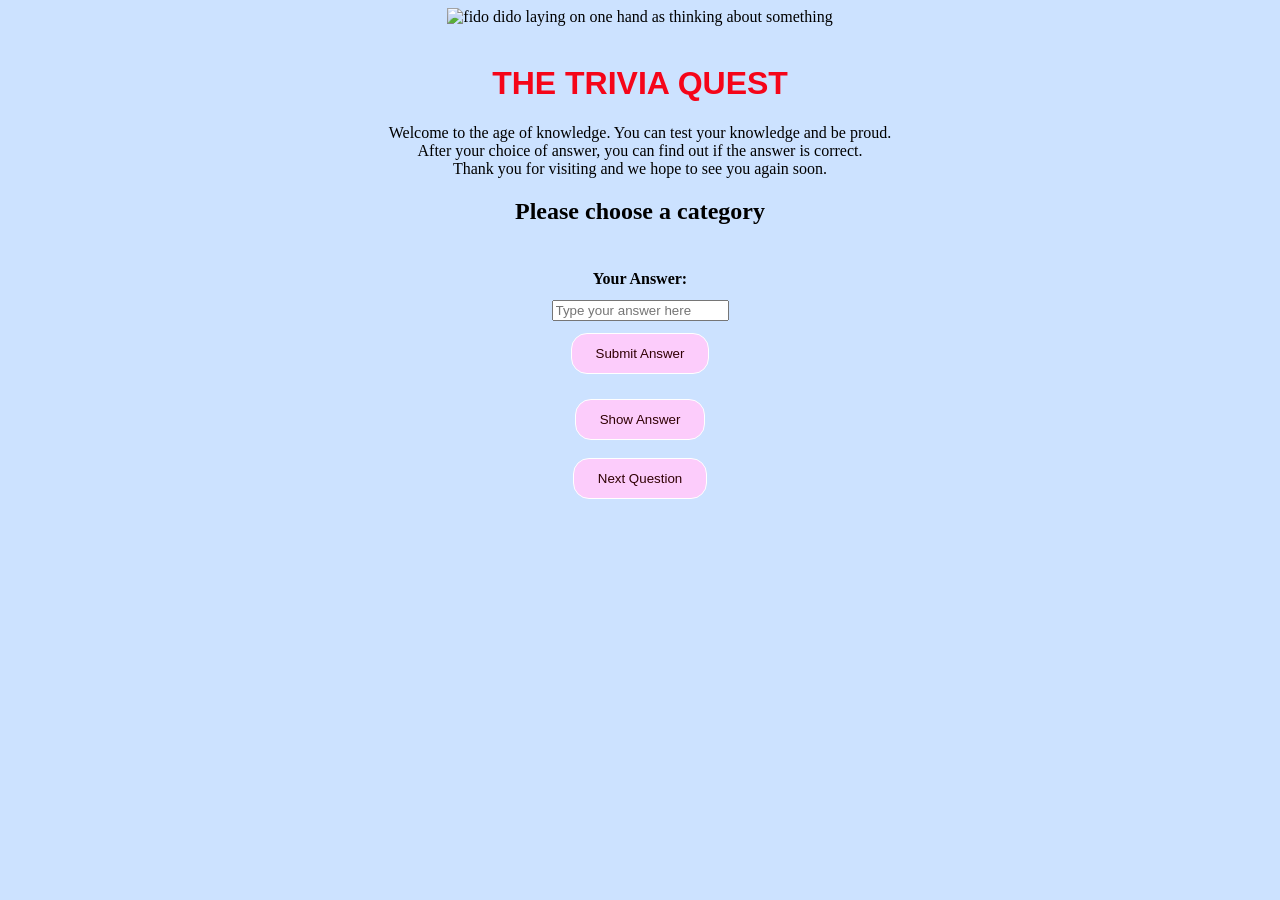
==== index.html @ a46f12dc "Update index.html" ====
<!DOCTYPE html>
<html>

<head>
  <meta charset="utf-8">
  <meta name="viewport" content="width=device-width">
  <title>replit</title>
  <link href="style.css" rel="stylesheet" type="text/css" />
</head>

<body>
  <div class = "img-container">
  <img src= "https://www.uni-ball.es/wp-content/uploads/2017/11/Fido-Dido.jpg"
    alt= "fido dido laying on one hand as thinking about something" > 
  </div>
  <br>
  <header>
    <h1>The Trivia Quest</h1>
  </header>
  
  <div class="about">
  Welcome to the age of knowledge. You can test your knowledge and be proud.
  <br> After your choice of answer, you can find out if the answer is correct.
  <br> Thank you for visiting and we hope to see you again soon.
  
<section class="categories-section">
  <h2>Please choose a category</h2>
    
<div class="categories"></div>
  </section>
  
  <p class= "questionBank"></p>

<div class="answer-section">

  <label for="userAnswer">Your Answer:</label>

  <input type="text"
    id="userAnswer"
    placeholder="Type your answer here"
    autocomplete="off">

  <button type="button" class="submitAnswer">Submit Answer</button>

  </div>

  <p class="feedback"></p>

<div> 
<button class="btn-ans" onclick= "toggleShowAnswer()">Show Answer</button>
</div>    
 
<p class = "answer"> </p>

<br>
 
<div>
  <button class = "btn" onclick="getNextQuestion()">Next Question</button>
</div>
  
<script src="script.js"></script>
</body>

</html>
---- style.css ----
body {
  text-align: center;
  background-color: #cce2ff;
}

/* Making header color as red with light blue background */

header {
  font-family : helvetica;
}

/* To prevent image spilling out when zoom in */
.img-container {
  overflow: hidden;
  border-radius: 8px;
}

.img-container img {
  width : 60%;
  height : 40%;
  object-fit: cover; /*To maintains aspect ratio */
  transition: transform 0.4s ease; /* Controls duration and smoothness */
}

/* Triggers the zoom by 30% when hovering over the image */
.img-container:hover img {
  transform: scale(1.3);
}

h1{
  color : #f50519;  /* Change text color */
  font-family : helvetica; /* Change font */
  font-size : 32px; /* Set font size */
  text-transform: uppercase; /* Capitalize text */
  text-align: center;
}

h4{
  color : #f53505; /* Change text color */
  font-family : helvetica; /* Change font */
  font-size : 22px; /* Set font size */
  text-transform: uppercase; /* Capitalize text */
  text-align: center;
}

.questionBank {
  font-size : 16px;
}

.btn {
  display: inline-block;
  background-color: #fcccfb;
  color: #300104;
  padding: 12px 24px;
  border: solid;
  border-width: 1px;
  border-color: #ffffff;
  border-radius: 16px; 
  /* change the arrow to pointer */
  cursor: pointer; 
  /* Smoothly animates the background change over 0.3 seconds */
  transition: background-color 0.3s ease;
}

.btn:hover {/* effects when mouse hover over buttons */
  background-color: #FC7784;
  border: solid;
  border-width: 1px;
  border-color: #beface;
  border-radius: 16px;
}

.answer-section {
  margin: 25px auto;
  display: flex;
  flex-direction: column;
  align-items: center;
  gap: 12px;
}

.answer-section label {
  font-weight: bold;
}

.userAnswer {
  background-color: #ffffff;
  width: 80%;
  max-width: 500px;
  padding: 12px;
  font-size: 16px;
  border: 2px;
  border-style: solid;
  border-radius: 10px;
  box-sizing: border-box;
}

.userAnswer:focus {
  outline: 2px 
  border-style:solid; 
  border-color: #f50519;
}

.submitAnswer {
  padding: 12px 24px;
  background-color: #fcccfb;
  color: #300104;
  border: 1px solid white;
  border-radius: 16px;
  cursor: pointer;
}

.submitAnswer:hover {
  background-color: #FC7784;
  border: solid;
  border-width: 1px;
  border-color: #beface;
  border-radius: 16px;
}


.answer {/* Hide the answer until show answer is clicked */
  font-size : 16px;
  display : none;
}

.btn-ans {
  display: inline-block;
  background-color: #fcccfb;
  color: #300104;
  padding: 12px 24px;
  border: solid;
  border-width: 1px;
  border-color: #ffffff;
  border-radius: 16px; 
  /* change the arrow to pointer */
  cursor: pointer; 
  /* Smoothly animates the background change over 0.3 seconds */
  transition: background-color 0.3s ease;
}

.btn-ans:hover {/* effects when mouse hover over buttons */
  background-color: #FC7784;
  border: solid;
  border-weight: 1px;
  border-color: #beface;
  border-radius: 16px;
}

.categories {
  display: flex;
  flex-wrap: wrap;
  justify-content: center;
  gap: 10px;
  margin: 20px auto;
  max-width: 900px;
}

.categories button {
  background-color: #fcccfb;
  color: #300104;
  padding: 10px 16px;
  border: 1px solid white;
  border-radius: 16px;
  cursor: pointer;
  transition: background-color 0.3s ease;
}

.categories button:hover {
  background-color: #FC7784;
  border: solid;
  border-width: 2px;
  border-color: #beface;
  border-radius: 16px; 
}

.category-selected {
  background-color: #f50519 !important;
  color: white !important;
}
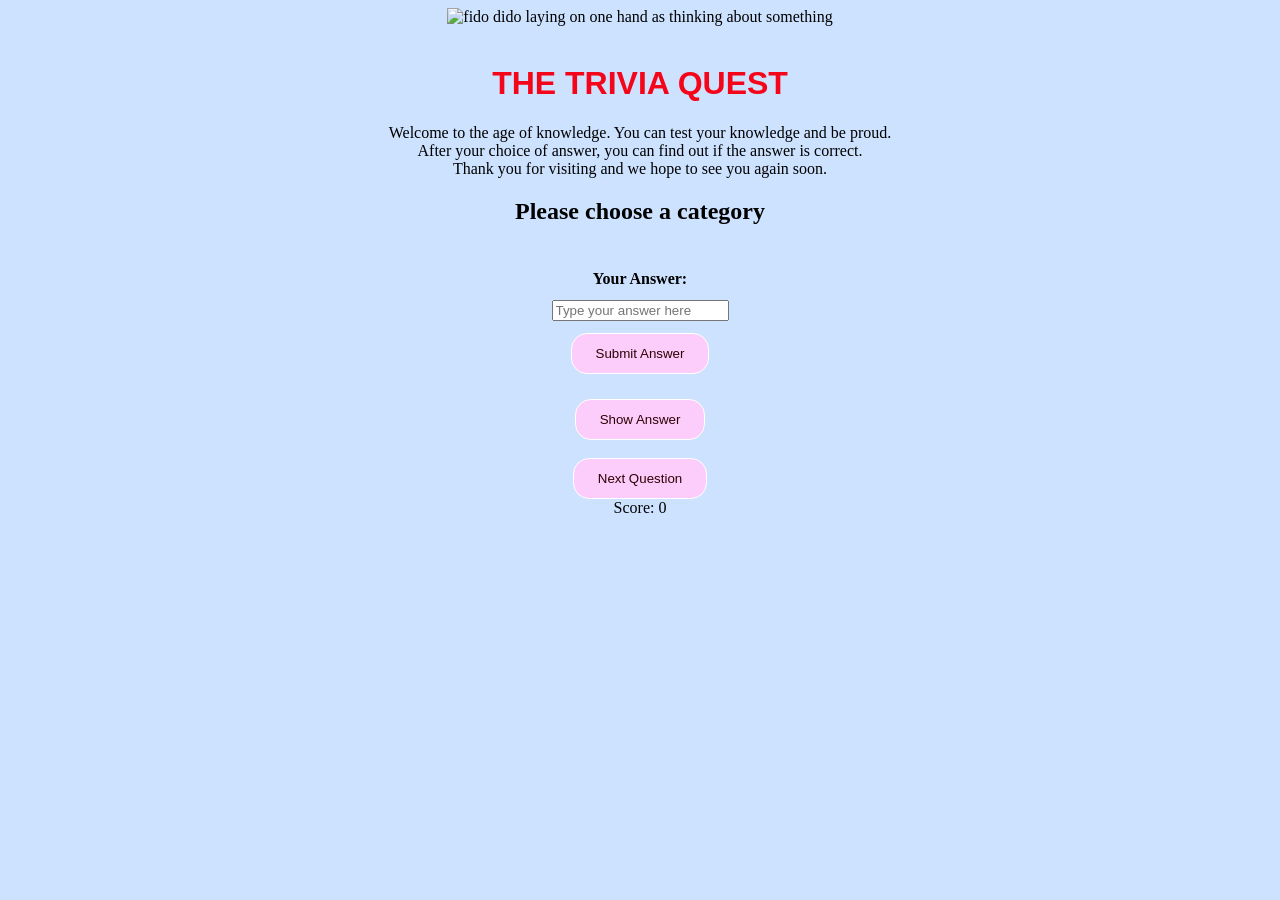
==== commit 6dc757dd: "Update index.html" ====
--- a/index.html
+++ b/index.html
@@ -57,6 +57,8 @@
 <div>
   <button class = "btn" onclick="getNextQuestion()">Next Question</button>
 </div>
+
+<div class="score">Score: <span id="score">0</span> </div>
   
 <script src="script.js"></script>
 </body>
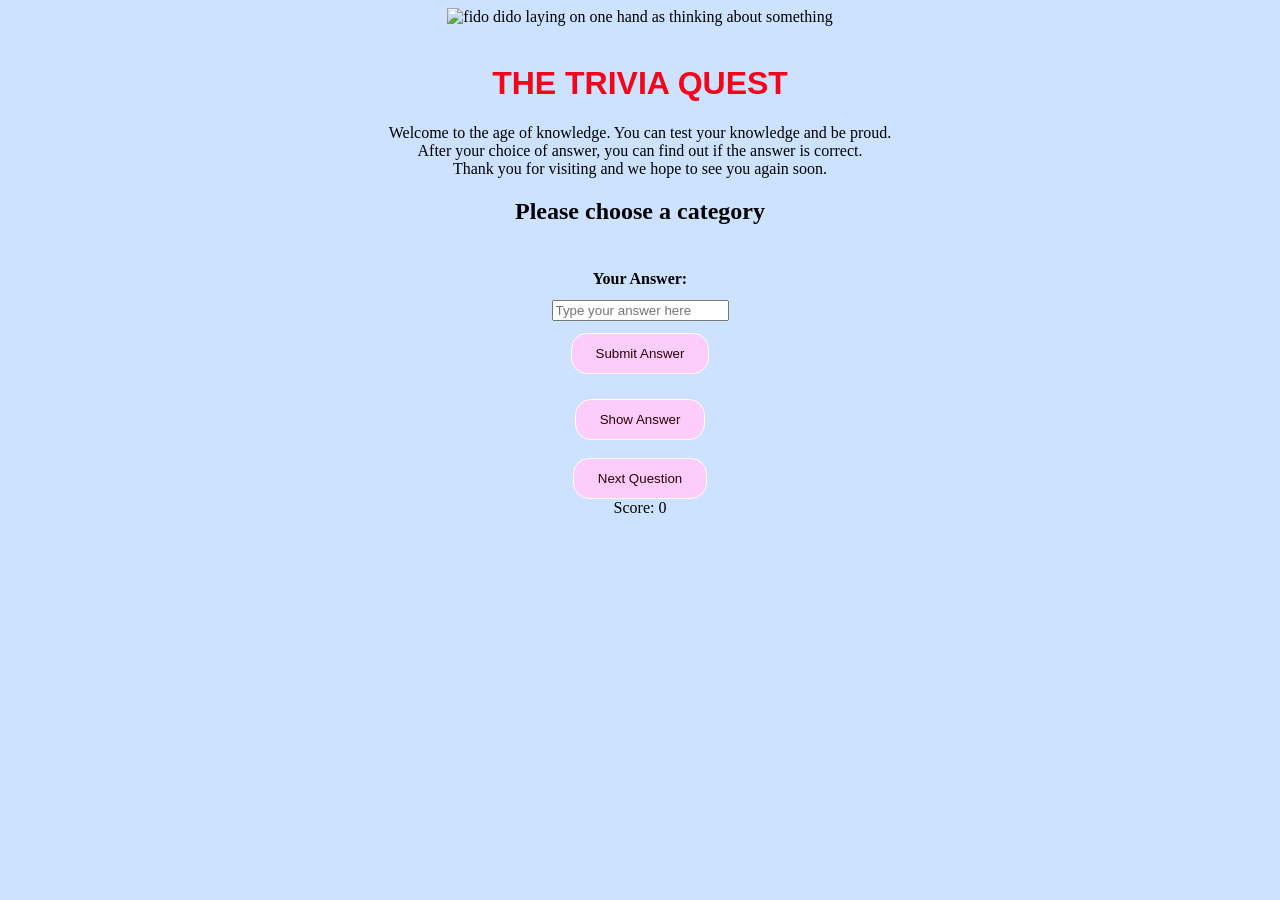
==== commit 20d36224: "Update index.html" ====
--- a/index.html
+++ b/index.html
@@ -40,11 +40,9 @@
     placeholder="Type your answer here"
     autocomplete="off">
 
-  <button type="button" class="submitAnswer">Submit Answer</button>
-
-  </div>
-
-  <p class="feedback"></p>
+<button type="button" class="submitAnswer" onclick="submitAnswer()">Submit Answer</button>
+  
+</div>
 
 <div> 
 <button class="btn-ans" onclick= "toggleShowAnswer()">Show Answer</button>
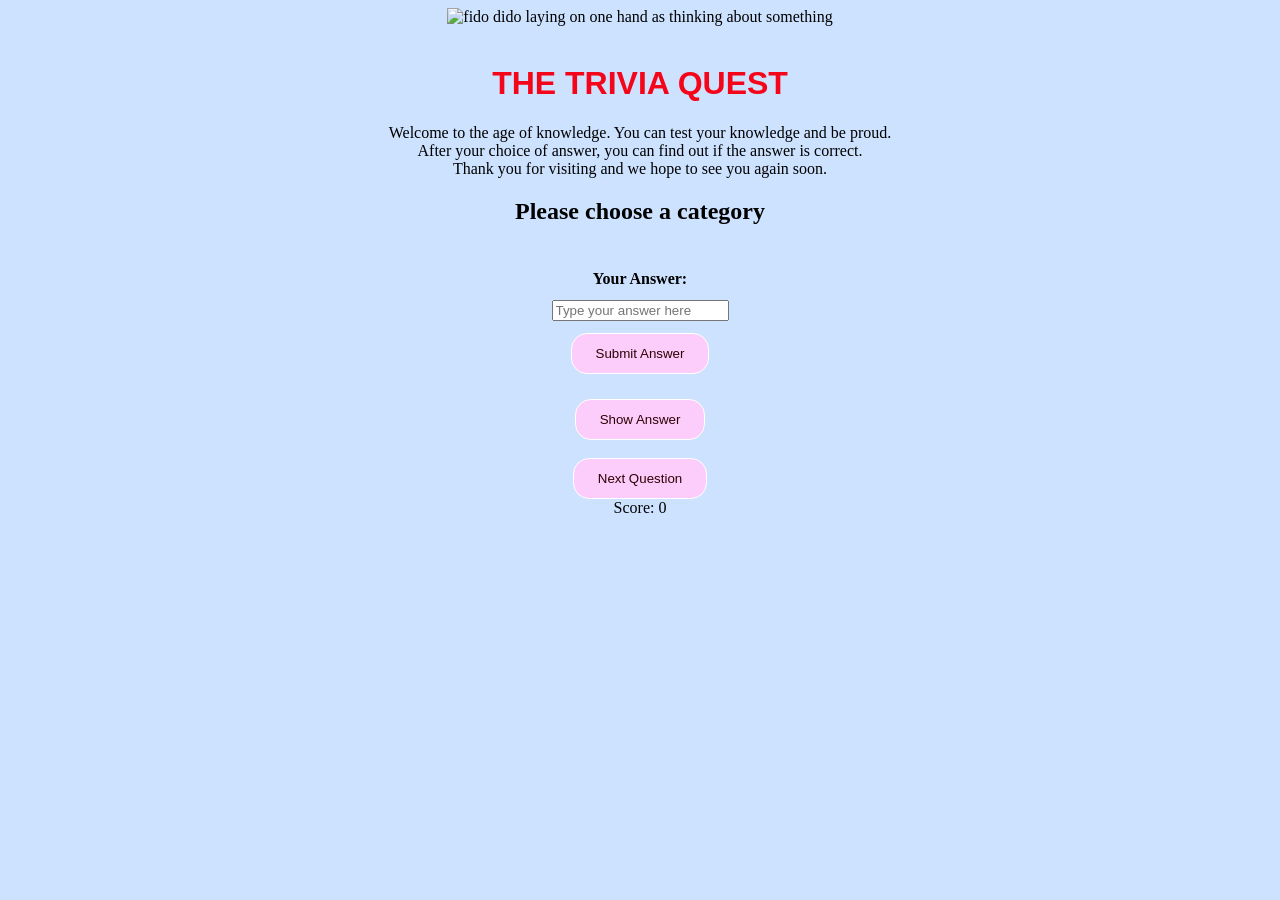
==== commit 44139f4e: "Update index.html" ====
--- a/index.html
+++ b/index.html
@@ -40,7 +40,7 @@
     placeholder="Type your answer here"
     autocomplete="off">
 
-<button type="button" class="submitAnswer" onclick="submitAnswer()">Submit Answer</button>
+<button type="button" class="submitAnswer">Submit Answer</button>
   
 </div>
 
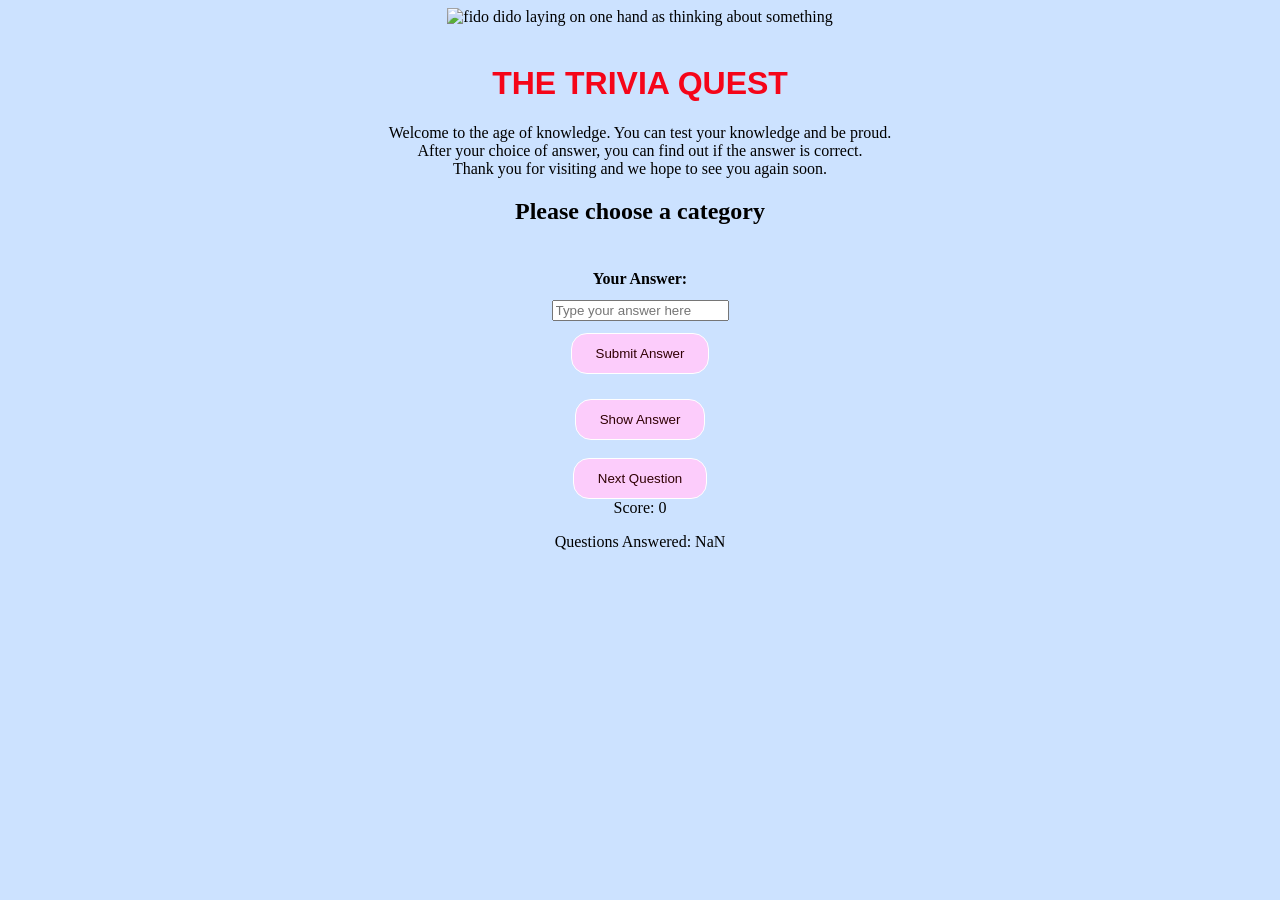
==== commit 03908fc0: "Update index.html" ====
--- a/index.html
+++ b/index.html
@@ -18,10 +18,11 @@
     <h1>The Trivia Quest</h1>
   </header>
   
-  <div class="about">
+<div class="about">
   Welcome to the age of knowledge. You can test your knowledge and be proud.
   <br> After your choice of answer, you can find out if the answer is correct.
   <br> Thank you for visiting and we hope to see you again soon.
+</div>
   
 <section class="categories-section">
   <h2>Please choose a category</h2>
@@ -56,7 +57,9 @@
   <button class = "btn" onclick="getNextQuestion()">Next Question</button>
 </div>
 
-<div class="score">Score: <span id="score">0</span> </div>
+<div class="score">Score: <span id="score">0</span>
+  <p>Questions Answered: <span id="questionsAnswered">0</span></p>
+</div>
   
 <script src="script.js"></script>
 </body>
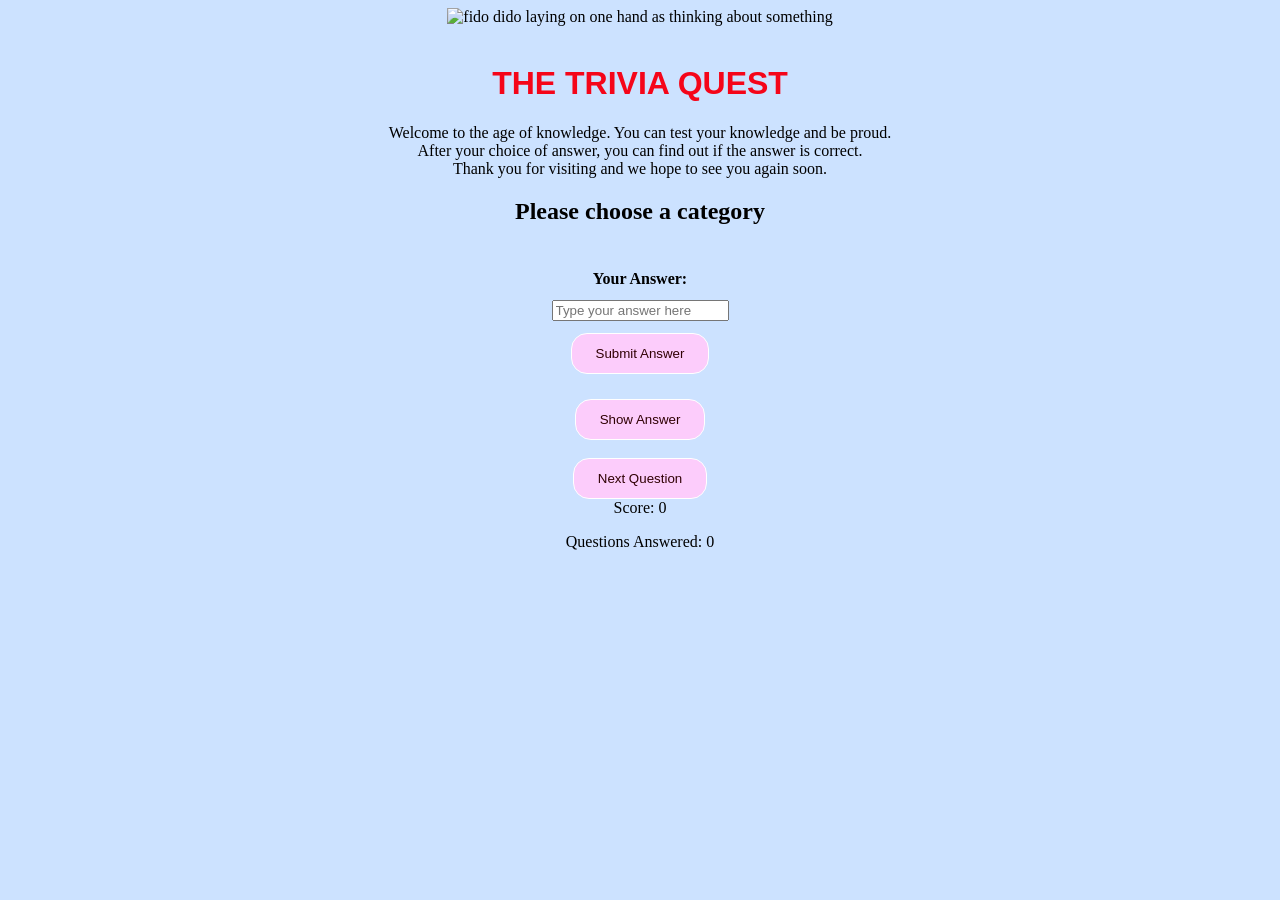
==== commit 1bf7faf1: "Update index.html" ====
--- a/index.html
+++ b/index.html
@@ -57,9 +57,9 @@
   <button class = "btn" onclick="getNextQuestion()">Next Question</button>
 </div>
 
-<div class="score">Score: <span id="score">0</span>
+<div class="score">Score: <span id="score">0</span></div>
   <p>Questions Answered: <span id="questionsAnswered">0</span></p>
-</div>
+
   
 <script src="script.js"></script>
 </body>
